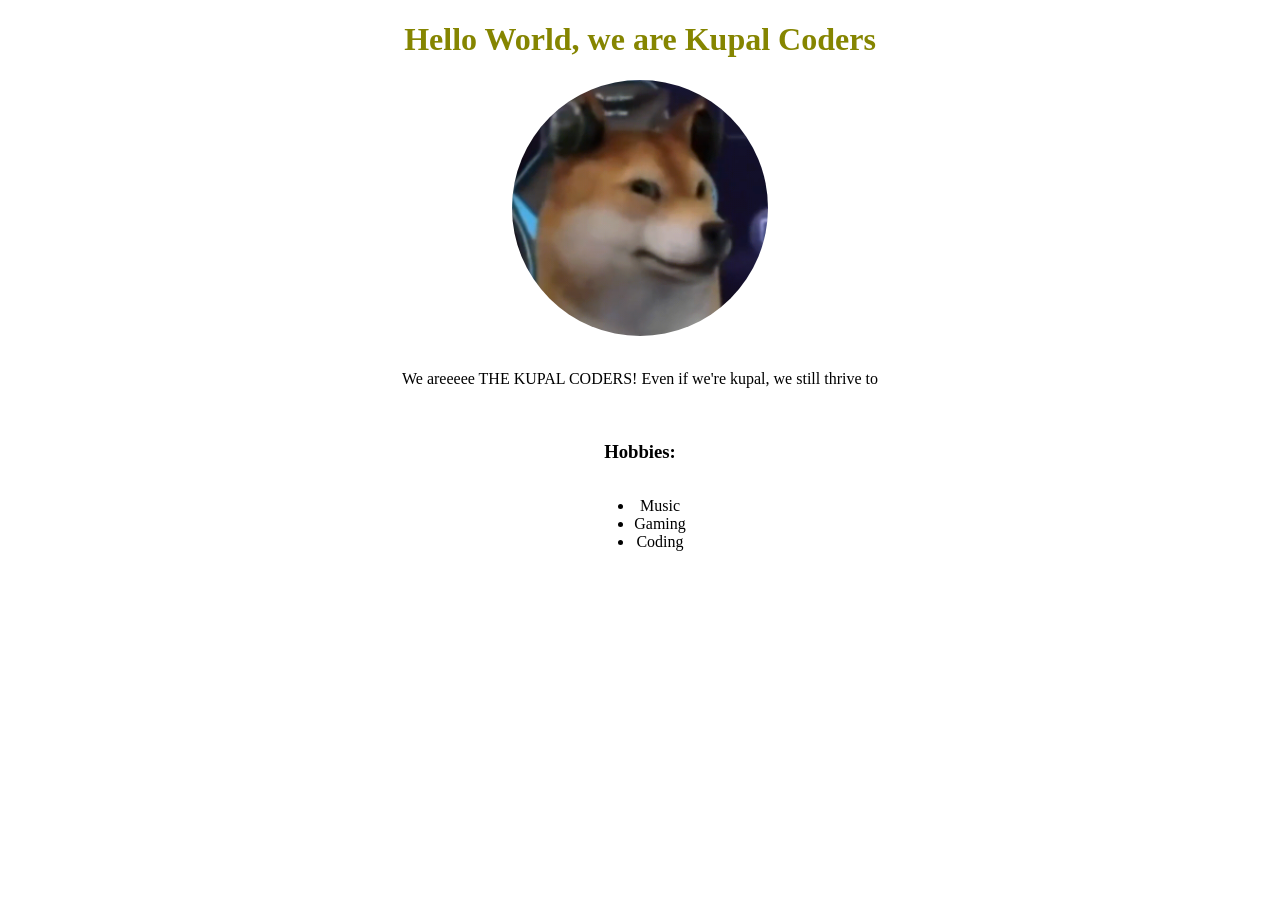
==== 1st Sem/1st Activity/index.html @ be2da2b3 "initial commit" ====
<!DOCTYPE html>
<html lang="en">

<head>
    <meta charset="UTF-8">
    <meta name="viewport" content="width=device-width, initial-scale=1.0">
    <title>Group Activity</title>
    <link rel="stylesheet" href="styles.css" />
</head>

<body>

    <h1 style="color: rgb(133, 133, 0); text-align: center"> Hello World, we are Kupal Coders</h1>
    <img class="group9" src="Images/SSNA1.gif"> </img>

    <a> </a>
    <br />
    <p class="desc"> We areeeee THE KUPAL CODERS! Even if we're kupal, we still thrive to
    </p>

    <br />
    <h3 style="text-align: center">Hobbies:</h3>

    <div style="text-align: center;">
        <ul class="hobbies">
            <li>Music</li>
            <li>Gaming</li>
            <li>Coding</li>
        </ul>
    </div>




</body>

</html>
---- 1st Sem/1st Activity/styles.css ----
body {
    margin: 0;
}

.group9 {
    width: 20%;
    height: auto;
    aspect-ratio: 1 /1;
    object-fit: cover;
    border-radius: 100vw;
    margin-top: 1vw;
    margin-left: auto;
    margin-right: auto;
    display: block;
}

.intro {
    text-align: center;
    margin-top: 4vw;
}

.desc {
    text-align: center;
}

.hobbies {
    display: inline-block;
    text-align: center;
}
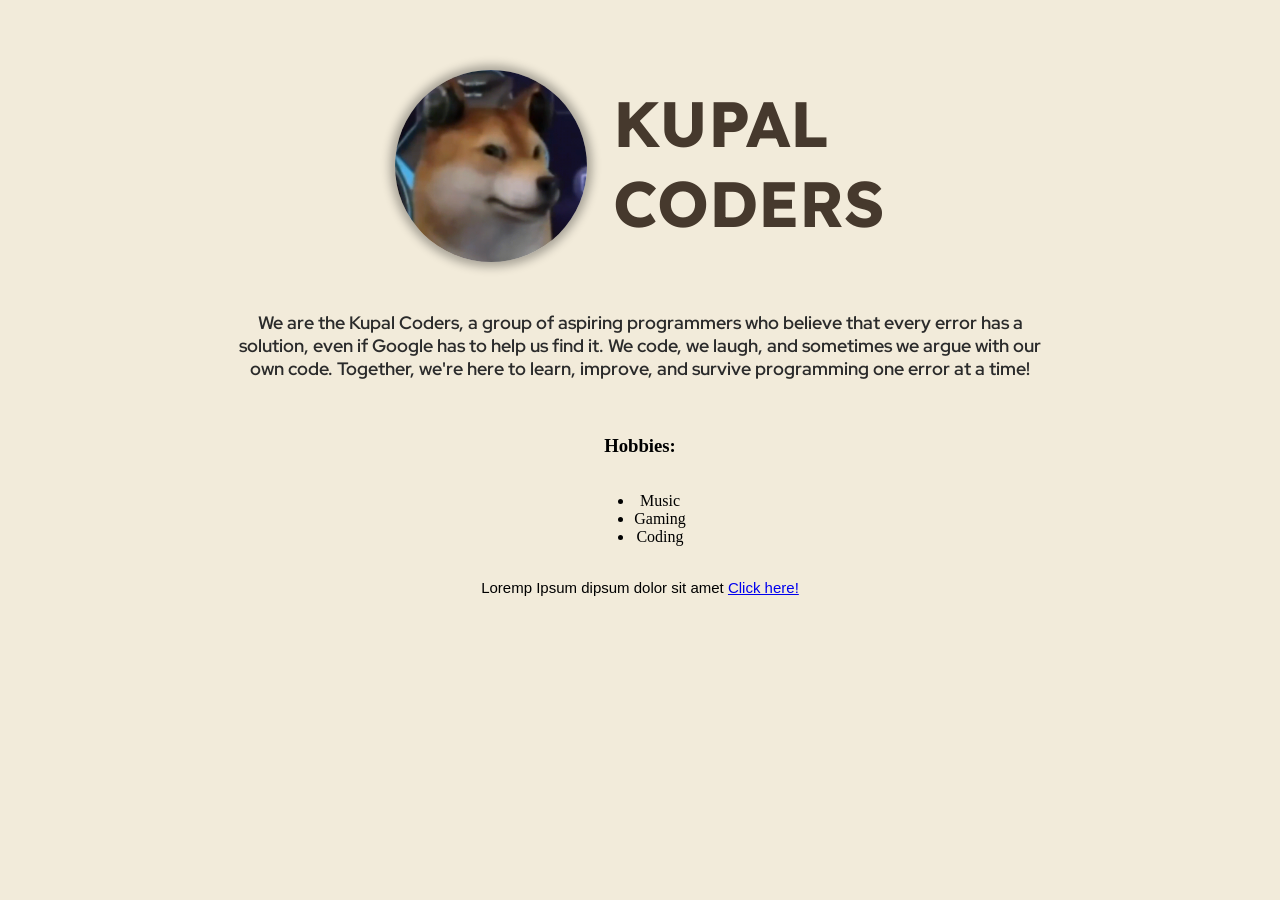
==== commit 1cd5d746: "main" ====
--- a/1st Sem/1st Activity/index.html
+++ b/1st Sem/1st Activity/index.html
@@ -10,13 +10,18 @@
 
 <body>
 
-    <h1 style="color: rgb(133, 133, 0); text-align: center"> Hello World, we are Kupal Coders</h1>
-    <img class="group9" src="Images/SSNA1.gif"> </img>
+    <div class="container1">
+        <img class="group9" src="Images/SSNA1.gif" alt="group logo" />
+        <h1 class="title">KUPAL <br>
+            CODERS</h1>
+    </div>
 
-    <a> </a>
     <br />
-    <p class="desc"> We areeeee THE KUPAL CODERS! Even if we're kupal, we still thrive to
-    </p>
+
+    <p class="desc">We are the Kupal Coders, a group of aspiring programmers who believe that every error has a <br>
+        solution, even if Google has to help us find it. We code, we laugh, and sometimes we argue with our<br> own
+        code.
+        Together, we're here to learn, improve, and survive programming one error at a time!</p>
 
     <br />
     <h3 style="text-align: center">Hobbies:</h3>
@@ -29,8 +34,10 @@
         </ul>
     </div>
 
+    <p class="site">Loremp Ipsum dipsum dolor sit amet <a href="https://www.tiktok.com/@funnyrandomvideosss/video/7691320878109510920?
+        is_from_webapp=1&sender_device=pc&web_id=7656183975724008961" class="click">Click here!</a></p>
 
-
+    </div>
 
 </body>
 
--- a/1st Sem/1st Activity/styles.css
+++ b/1st Sem/1st Activity/styles.css
@@ -1,29 +1,58 @@
+@import url('https://fonts.googleapis.com/css2?family=Lexend:wght@100..900&display=swap');
+@import url('https://fonts.googleapis.com/css2?family=Red+Hat+Display:ital,wght@0,300..900;1,300..900&display=swap');
+
 body {
     margin: 0;
+    background-color: #f2ebda;
+}
+
+.title {
+    font-family: "Lexend", Arial, Helvetica, sans-serif;
+    text-align: left;
+    color: #46392d;
+    font-size: 5vw;
+    margin-bottom: 0;
+    margin-top: 0;
 }
 
 .group9 {
-    width: 20%;
+    width: 15%;
     height: auto;
     aspect-ratio: 1 /1;
     object-fit: cover;
     border-radius: 100vw;
-    margin-top: 1vw;
-    margin-left: auto;
-    margin-right: auto;
+    margin-top: 0.5vw;
+    margin-left: 0;
+    margin-right: 2vw;
     display: block;
+    border: 1px black;
+    box-shadow: 0 0 10px 5px rgba(0, 0, 0, 0.3);
 }
 
-.intro {
-    text-align: center;
-    margin-top: 4vw;
+.container1 {
+    display: flex;
+    align-items: center;
+    justify-content: center;
+    margin-top: 5vw;
+    margin-bottom: 1vw;
 }
 
 .desc {
     text-align: center;
+    font-family: "Red Hat Display", Arial, Helvetica, sans-serif;
+    color: #2B2B2B;
+    font-weight: 650;
+    font-size: 18px;
 }
 
 .hobbies {
     display: inline-block;
     text-align: center;
+}
+
+.site {
+    padding: 2px;
+    font-size: 15px;
+    font-family: Verdana, Geneva, Tahoma, sans-serif;
+    text-align: center;
 }
